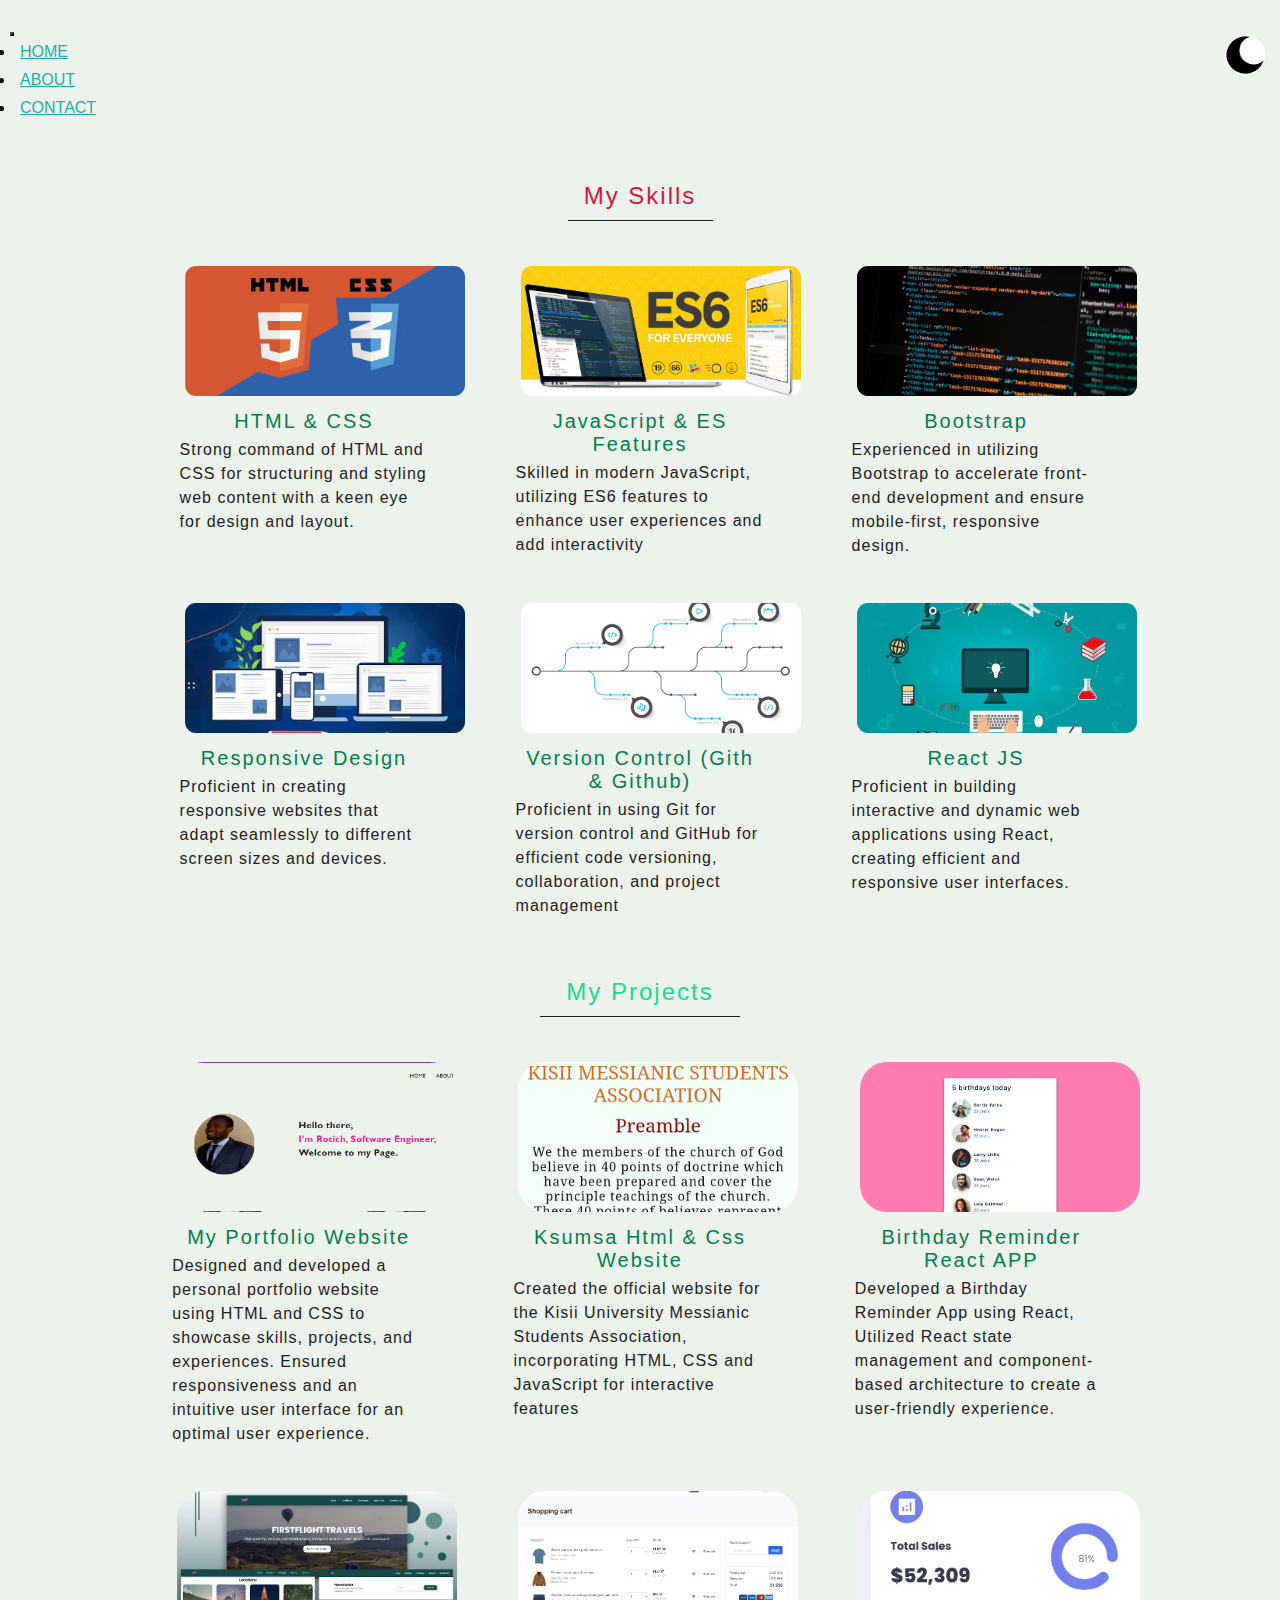
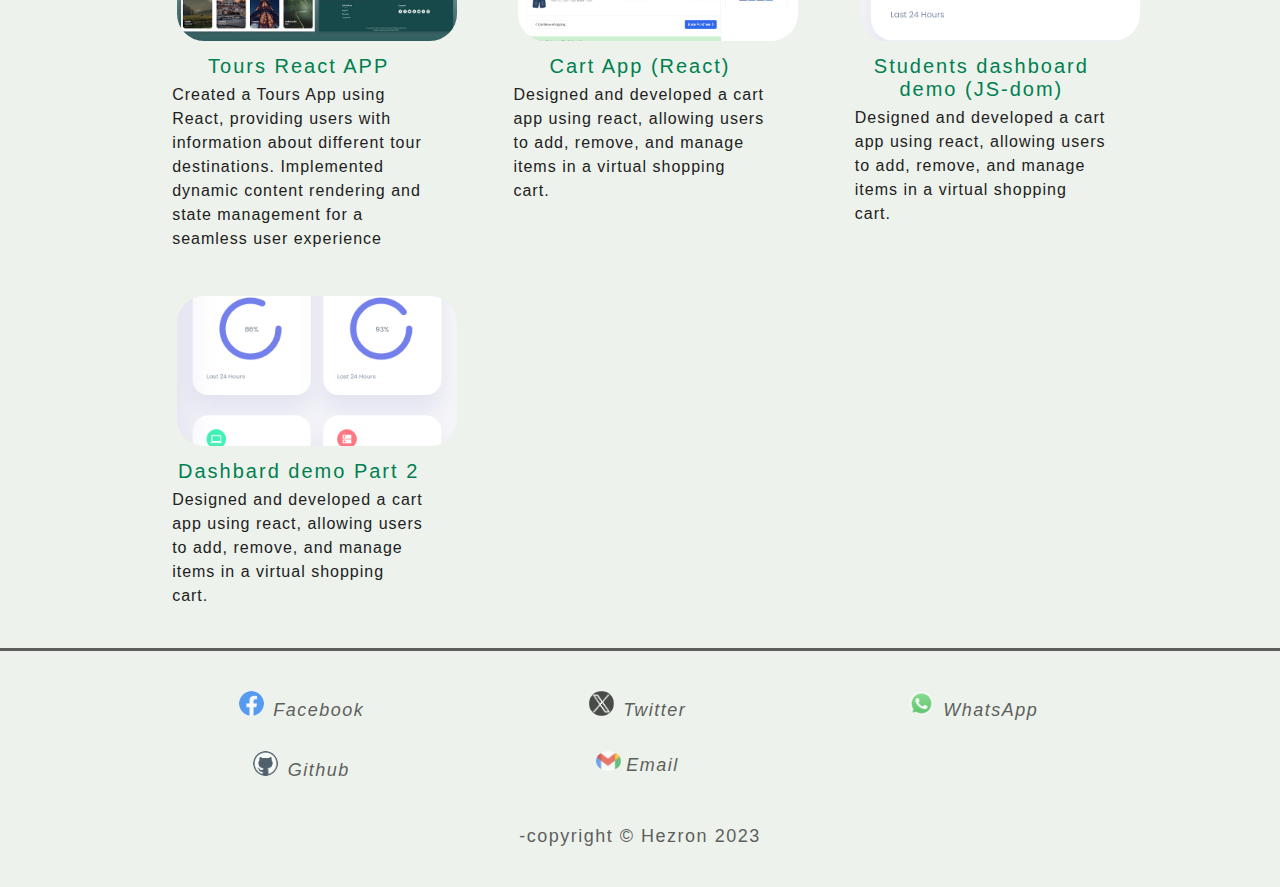
==== about.html @ 73caa55a "first commit" ====
<!DOCTYPE html>
<html lang="en">
<head>
    <meta charset="UTF-8">
    <meta name="viewport" content="width=device-width, initial-scale=1.0">
    <!-- <link rel="stylesheet" href="css/bootstrap.css"> -->
    <link href="https://cdn.jsdelivr.net/npm/bootstrap@5.3.2/dist/css/bootstrap.min.css" rel="stylesheet" integrity="sha384-T3c6CoIi6uLrA9TneNEoa7RxnatzjcDSCmG1MXxSR1GAsXEV/Dwwykc2MPK8M2HN" crossorigin="anonymous">
    <script src="https://cdn.jsdelivr.net/npm/bootstrap@5.3.2/dist/js/bootstrap.bundle.min.js" integrity="sha384-C6RzsynM9kWDrMNeT87bh95OGNyZPhcTNXj1NW7RuBCsyN/o0jlpcV8Qyq46cDfL" crossorigin="anonymous"></script>
    <link rel="stylesheet" href="index.css">
    <title>dom-project-demo</title>
</head>
<header>
        <img src="Images/moon-icon.png" id = "mode">
        <nav class="navbar navbar-expand-md">
            <div class="container">
            <button class="navbar-toggler navbar-toggler-right py-2" type="button" data-toggle="collapse" data-target="#navbar" aria-controls="navbar" aria-expanded="false" aria-label="Toggle navigation">
                <span class="navbar-toggler-icon"></span>
            </button>
            <div class="collapse navbar-collapse" id="navbar">
                <ul class="nav navbar-nav navbar-right  ms-auto">
                    <li class="nav-item">
                        <a href="index.html" class="nav-link">HOME</a>
                    </li>
                    <li class="nav-item">
                        <a href="about.html" class="nav-link">ABOUT</a>
                    </li>
                    <li class="nav-item">
                        <a href="contact.html" class="nav-link">CONTACT</a>
                    </li>
                </ul>
            </div>
        </div>
        </nav>
</header>
<body>
    <div class="skills-container">
        <h2>My Skills</h2>
    <div class="skills">
        <div id="skill">
            <img src="Images/html-css.jpeg" alt="">
            <h3>HTML & CSS</h3>
            <p> Strong command of HTML and CSS for structuring and styling web content with a keen eye for design and layout.</p>
        </div>
        <div id="skill">
            <img src="Images/JavaScript.jpeg" alt="">
            <h3>JavaScript & ES Features</h3>
            <p> Skilled in modern JavaScript, utilizing ES6 features to enhance user experiences and add interactivity</p>
        </div>
        <div id="skill">
            <img src="Images/Bootstrap.jpeg" alt="">
            <h3>Bootstrap</h3>
            <p> Experienced in utilizing Bootstrap to accelerate front-end development and ensure mobile-first, responsive design.</p>
        </div>
        <div id="skill">
            <img src="Images/responsive-2.jpeg" alt="">
            <h3>Responsive Design</h3>
            <p> Proficient in creating responsive websites that adapt seamlessly to different screen sizes and devices.</p>
        </div>
        <div id="skill">
            <img src="Images/vs-2.png" alt="">
            <h3>Version Control (Gith & Github)</h3>
            <p>Proficient in using Git for version control and GitHub for efficient code versioning, collaboration, and project management</p>
        </div>
        <div id="skill">
            <img src="Images/sad-1.jpeg" alt="">
            <h3>React JS</h3>
            <p> Proficient in building interactive and dynamic web applications using 
                React, creating efficient and responsive user interfaces.</p>
        </div>
    </div>
</div>
    <div class="Projects-container">
        <h2>My Projects</h2>
        <div class="projects">
        <div id="project">
            <img src="Images/portfolio.png" alt="">
            <h3>My Portfolio Website</h3>
            <p>Designed and developed a personal portfolio website using HTML and CSS 
                to showcase skills, projects, and experiences.
                Ensured responsiveness and an intuitive user interface for an optimal user 
                experience.</p>
        </div>
        <div id="project">
            <img src="Images/ksumsa.png" alt="">
            <h3>Ksumsa Html & Css Website</h3>
            <p>Created the official website for the Kisii University Messianic Students 
                Association, incorporating HTML, CSS and JavaScript for interactive 
                features</p>
        </div>
        <div id="project">
            <img src="Images/birthday-reminder.jpeg" alt="">
            <h3>Birthday Reminder React APP</h3>
            <p>Developed a Birthday Reminder App using React, Utilized React state 
                management and component-based architecture to create a user-friendly 
                experience.</p>
        </div>
        <div id="project">
            <img src="Images/tours.jpeg" alt="">
            <h3>Tours React APP</h3>
            <p>Created a Tours App using React, providing users with information about 
                different tour destinations.
                Implemented dynamic content rendering and state management for a 
                seamless user experience</p>
        </div>
        <div id="project">
            <img src="Images/cart.png" alt="">
            <h3>Cart App (React)</h3>
            <p>Designed and developed a cart app using react, allowing users to add, remove, 
                and manage items in a virtual shopping cart.</p>
        </div>
        <div id="project">
            <img src="Images/students-dash.png" alt="">
            <h3>Students dashboard demo (JS-dom)</h3>
            <p>Designed and developed a cart app using react, allowing users to add, remove, 
                and manage items in a virtual shopping cart.</p>
        </div>
        <div id="project">
            <img src="Images/dashboard-2.png" alt="">
            <h3>Dashbard demo Part 2</h3>
            <p>Designed and developed a cart app using react, allowing users to add, remove, 
                and manage items in a virtual shopping cart.</p>
        </div>
    </div>
</div>
</body>
<footer class="footer">
        <div id="icons">
            <i> <span><img src = "Images/fb.png"/></span> <a href="facebook.com">Facebook</a> </i>
            <i> <span><img src = "Images/twitter.png"/></span> <a href="facebook.com">Twitter</a> </i>
            <i> <span><img src = "Images/whatsapp.jpeg"/></span> <a href="facebook.com">WhatsApp</a> </i>
            <i> <span><img src = "Images/GitHub.png"/></span> <a href="facebook.com">Github</a> </i>
            <i> <span><img src = "Images/Email.png"/></span><a href="facebook.com">Email</a> </i>
        </div>
    <div id="copy-rights">
        <p>-copyright &copy; Hezron 2023</p>
    </div>
</footer>
<script src="index.js"></script>
</body>
</html>
---- index.css ----
*{
    margin: 0;
    padding: 0;
    font-family: 'Gill Sans', 'Gill Sans MT', Calibri, 'Trebuchet MS', sans-serif;

}

/* Global Variables */
:root{
    --primary-color: #edf2ec;
    --secondary-color: #212121;

}

/* Mode Toggler */
.dark-theme{
    --primary-color: #212121;
    --secondary-color: #fff;
}
nav{
    background-color:var(--primary-color);

}
.nav-item{
    /* border: 1px solid tomato; */
    margin: 0 5px;
    padding: 5px 5px;

}
.nav-item a{
    color: lightseagreen;
    transition: 1s;

}
.nav-item a:hover{
    color: lightseagreen;
    border-bottom: 2px solid crimson;

}
.navbar-toggler{
    background-color: lightblue;
}
body{
    /* background-image: url("Images/sebastian.jpg");
    background-size: cover; */
    background-color: var(--primary-color);
    overflow-x: hidden;
}

/* Styling Home Page */
header{
    background-color: var(--primary-color);
    box-sizing: border-box;
    padding: 20px 10px;
}
#mode{
    width:40px;
    background-size: cover;
    border-radius: 50%;
    float: right;
    /* border: 1px solid black; */
    padding: 5px 5px;
    margin: 10px auto;
}
/* == Services Overview Styling== */
.services{
    width: 80%;
    margin: 10px auto;
    text-align: center;
}
.services h2{
width: 237px;
text-align: center;
color: rgb(20, 220, 153);
letter-spacing: 2px;
font-size: 24px;
font-weight: 400;
/* text-transform: uppercase; */
margin: 10px auto;
padding: 10px 10px;
border-bottom: 1px solid var(--secondary-color);
transition: 1s;
}
.services h2:hover{
width: 240px;
color: tomato;
border-bottom: 2px solid rgb(20, 220, 153);
transform: translateX(5px);
}
/* ======== END======== */

.about-me{
    width: 80%;
    /* display: grid; */
    /* grid-template-columns: repeat(2, 1fr); */
    /* justify-content: space-between; */
    display: flex;
    justify-content: space-evenly;
    flex-direction: row-reverse;
    padding: 70px 40px;
    margin: 20px auto;
    /* border: 1px solid black; */
}
.about-me p{
    padding-top: 20px;
    margin:10px 20px;
    color:var(--secondary-color);
    letter-spacing: 1px;
    line-height: 1.5em;
    font-size: 30px;
    font-weight: bold;
    text-align: left;
}
.about-me img{
    width: 200px;
    height: 200px;
    border-radius: 50%;
    padding:5px 5px;
    background-size:cover;
}
#name{
    color:deeppink;
    font-size: bold;
}
#btn{
    border: none;
    background-color: var(--primary-color);
    /* display: none; */
    visibility: hidden;
    /* visibility: visible; */
}
.skills-preview{
    /* border: 1px solid black; */
    width: 80%;
    margin: 0 auto;
    padding: 10px 10px;
    display: grid;
    grid-template-columns: repeat(3, 2fr);
    /* gap: 10px; */
    /* flex: 2; */
    /* flex-direction: row; */
    justify-content: space-around;
}
.skill{
    text-align: center;
    margin: 1px auto;
}
.skill img{
    padding:5px 5px;
    width: 290px;
    height: 160px;
    background-size: cover;
    object-fit: cover;
    /* transform: scaleX(1); */
    border-radius: 1rem;
    box-sizing: border-box;
    overflow: hidden;
    animation: translateY 10s infinite linear;
    transition: 1s;
}

/* ======Animations Styling====== */
@keyframes translateY {
    50% {
        transform: translateY(20px);
    }
    100%{
        transform: translateY(0px);
    }
}
@keyframes translateX {
    50% {
        transform: translateX(20px);
    }
    100%{
        transform: translateX(0px);
    }
}


    /* =====END====== */
    
.skill img:hover{
    box-shadow:1px 2px 1px 2px var(--secondary-color);
    opacity: 0.7;
    transform: translateY(-1px);
}
.skill h2{
    width: 50%;
    color:crimson;
    text-align: center;
    font-size:20px;
    letter-spacing: 2px;
    font-weight: 400;
    padding: 10px 10px;
    margin: 5px auto;
    border-bottom: 2px solid teal;
}
.skill p{
    padding: 20px 20px;
    color: var(--secondary-color);
    text-align: left;
    font: size 18px;
    letter-spacing:1px;
    line-height: 1.5rem;
}
.advert{
    /* display: grid;
    grid-template-columns: repeat(2, 1fr); */
    display: flex;
    flex-direction: row;
    width: 50%;
    margin: 5px auto;
    justify-content: space-around;
}
.advert p{
    margin-bottom: 30px;
    color: rgb(20, 220, 153);
    font-size: 22px;
    letter-spacing: 1px;
}
.advert img{
    width: 20px;
    height: 20px;
    background-size: cover;
    object-fit: cover;
}
.footer{
    margin: 10px auto;
    padding: 10px 10px;
    background-color: var(--primary-color);
    opacity: 0.7;
    border-top: 3px solid var(--secondary-color);
}
#icons{
    padding: 10px 10px;
    width: 80%;
    margin: 5px auto;
    display: grid;
    grid-template-columns: repeat(3, 1fr);
}
#icons i{
    padding: 10px 10px;
    margin: 5px auto;
}
#icons i img{
    width:25px;
    border-radius:50%;
    background-size:cover;
}
#icons i a{
    margin: 0 5px;
    text-decoration: none;
    color: var(--secondary-color);
    font-size: 18px;
    letter-spacing: 1.5px;
}
#copy-rights{
    padding: 10px 10px;
    width: 50%;
    margin: 5px auto;
}
#copy-rights p{
    color: var(--secondary-color);
    margin: 5px auto;
    font-size: 18px;
    letter-spacing: 1.5px;
    text-align: center;
}

/* Styling About Page */

.skills-container{
    padding: 10px 10px;
    margin: 10px auto;
    /* border: 1px solid red; */
    box-sizing: border-box;
    overflow: hidden;
}
.skills-container h2{
    width: 125px;
    text-align: center;
    color: crimson;
    letter-spacing: 2px;
    font-size: 24px;
    font-weight: 400;
    /* text-transform: uppercase; */
    margin: 10px auto;
    padding: 10px 10px;
    border-bottom: 1px solid var(--secondary-color);
    transition: 1s;
}
.skills-container h2:hover{
    width: 160px;
    color: tomato;
    border-bottom: 2px solid crimson;
    transform: translateX(5px);
}
.skills, .projects{
    display: grid;
    grid-template-columns: repeat(3, 3fr);
    padding: 10px 10px;
    width: 80%;
    margin:0 auto;
}
#skill, #project{
    padding: 10px 10px;
    justify-content: center;
    width: 80%;
    margin: 10px auto;
    /* border: 1px solid black; */
    box-sizing: border-box;
}
#skill img{
    padding:5px 5px;
    width: 290px;
    height: 140px;
    background-size: cover;
    object-fit: cover;
    /* transform: scaleX(1); */
    border-radius: 1rem;
    box-sizing: border-box;
    overflow: hidden;
    transition: 1s;
}
#skill img:hover{
    box-shadow:2px 2px 2px 2px var(--secondary-color);
    opacity: 0.7;
    transform: translateX(-1px);
}
#skill h3{
    text-align: center;
    font-size:20px;
    letter-spacing: 2px;
    font-weight: 400;
    color: rgb(0, 128, 79);
    margin: 5px 0;
}
#skill p{
    color: var(--secondary-color);
    text-align: left;
    font: size 18px;
    letter-spacing:1px;
    line-height: 1.5rem;
}
.Projects-container h2{
    width: 180px;
    text-align: center;
    color: rgb(20, 220, 153);
    letter-spacing: 2px;
    font-size: 24px;
    font-weight: 400;
    /* text-transform: uppercase; */
    margin: 10px auto;
    padding: 10px 10px;
    border-bottom: 1px solid var(--secondary-color);
    transition: 1s;
}
.Projects-container h2:hover{
    width: 187px;
    color: tomato;
    border-bottom: 2px solid rgb(20, 220, 153);
    transform: translateX(5px);
}
#project img{
    padding:5px 5px;
    width: 290px;
    height: 160px;
    background-size: cover;
    object-fit: cover;
    /* transform: scaleX(1); */
    border-radius: 2rem;
    box-sizing: border-box;
    overflow: hidden;
    transition: 1s;
    animation: translateX 5s infinite linear;
}
#project img:hover{
    box-shadow:2px 2px 2px 2px var(--secondary-color);
    opacity: 0.7;
    transform: translateX(-1px);
}
#project h3{
    text-align: center;
    font-size:20px;
    letter-spacing: 2px;
    font-weight: 400;
    color: rgb(0, 128, 79);
    margin: 5px 0;
}
#project p{
    color: var(--secondary-color);
    text-align: left;
    font: size 18px;
    letter-spacing:1px;
    line-height: 1.5rem;
}

/* ====Styling contact Page====== */
.form-header{
    width: 50%;
    margin: 10px auto;
}
.form-header h3{
    padding: 20px 10px;
    margin: 10px 0;
    text-transform: uppercase;
    text-align: center;
    font-size:20px;
    letter-spacing: 2px;
    font-weight: 400;
    color: rgb(0, 128, 79);

}
#form{
    width: 50%;
    margin: 10px auto;
    /* border: 1px solid black; */
}
.form{
    width: 70%;
    margin: 10px auto;
    /* border: 1px solid black; */
}
.form label{
    font-size: 20px;
    letter-spacing: 1px;
    font-weight: 300;
    color: var(--secondary-color);
    background-color: var(--primary-color);
}
.form input{
    margin: 10px 0;
    padding: 10px 5px;
    display: block;
    width: 90%;
    font-size: 18px;
    letter-spacing: 1px;
    background-color: var(--primary-color);
    color: var(--secondary-color);
    border: 1px solid var(--secondary-color);
    border-radius: 0.5rem;
}

.form textarea{
    margin: 10px 0;
    width: 90%;
    background-color: var(--primary-color);
    border: 1px solid var(--secondary-color);
    border-radius: 0.5rem;
    padding:5px 5px;
    color: var(--secondary-color);
    font-size: 18px;
    letter-spacing: 1px;
}
.btn{
    width: 100%;
    margin: 10px auto;
    padding: 10px 10px;
    border: none;
    /* text-align: center; */
    /* border: 1px solid red; */
}
.btn button{
    padding: 5px 15px;
    border-radius: 0.5rem;
    background-color:#005599;
    color: coral;
    font-size: 14px;
    font-weight: 600;
    text-transform: uppercase;
}

.btn button:hover{
    color: deeppink;
    background-color: var(--primary-color);
}

/* Making it Responsive */

@media (max-width: 990px) {
    .skills-preview{
        width: 80%;
        display: grid;
        grid-template-columns: repeat(2, 2fr);
  
    }
    .skills, .projects{
        display: grid;
        grid-template-columns: repeat(2, 2fr);
        padding: 10px 10px;
    }
    .advert{
        display: grid;
        grid-template-columns: repeat(1, 1fr);
    }
}
@media (min-width: 700px){


}
@media (max-width: 690px) {
    .skills, .projects{
        width: 80%;
        display: grid;
        grid-template-columns: repeat(1, 2fr);
        padding: 10px 10px;
        }
        #skill, #project{
        padding: 10px 10px;
        justify-content: center;
        width:100%;
        margin: 10px auto;
        /* border: 1px solid black; */
        box-sizing: border-box;
        }
        #skill img , #project img {
            margin: 0 auto;
            width: 100%;
            height: 150px;
        }
        .skills-preview{
        width: 80%;
        display: grid;
        grid-template-columns: repeat(1, 2fr);

        }
        
    .about-me{
        display: flex;
        justify-content: space-evenly;
        flex-direction: column-reverse;
    }
    #icons{
        display: grid;
        grid-template-columns: repeat(2, 1fr);
    }
    .btn button{
        padding: 6px 8px;
    }
}
@media (max-width: 300px) {
    .about-me{
        margin: 0 auto;
        padding: 5px 5px;
  
    }
    .about-me p{
        font-size: 20px;
    }
    .about-me img{
        width: 100px;
        height: 100px;
    }
    .services h2{
        font-size: 20px;
    }
    .skill img{
        width: 200px;
        height: 100px;
    }
    .advert p{
        font-size: 18px;
    }
    #icons{
        display: grid;
        grid-template-columns: repeat(1, 1fr);
    }
    #icons i a{
        font-size: 16px;
    }
    #copy-rights p{
        font-size: 16px;
    }
    .btn button{
        padding: 5px 8px;
    }

}
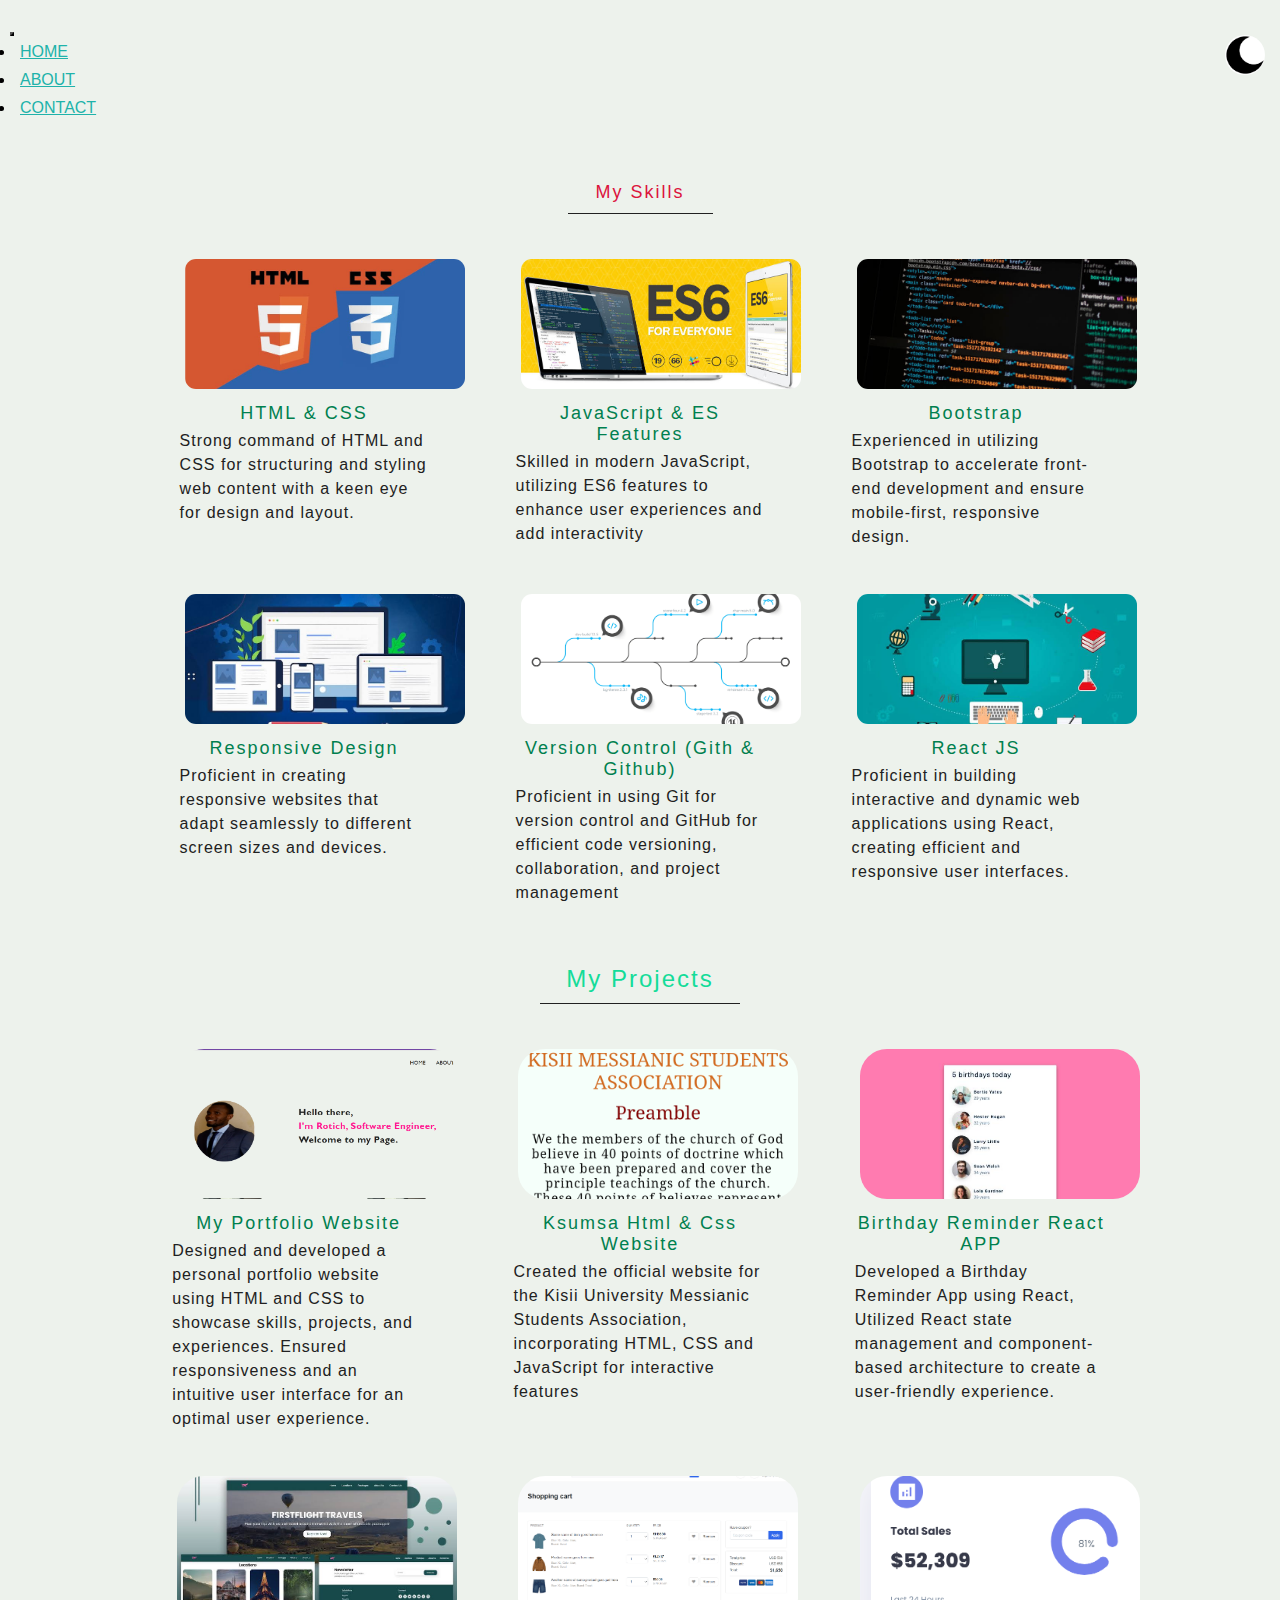
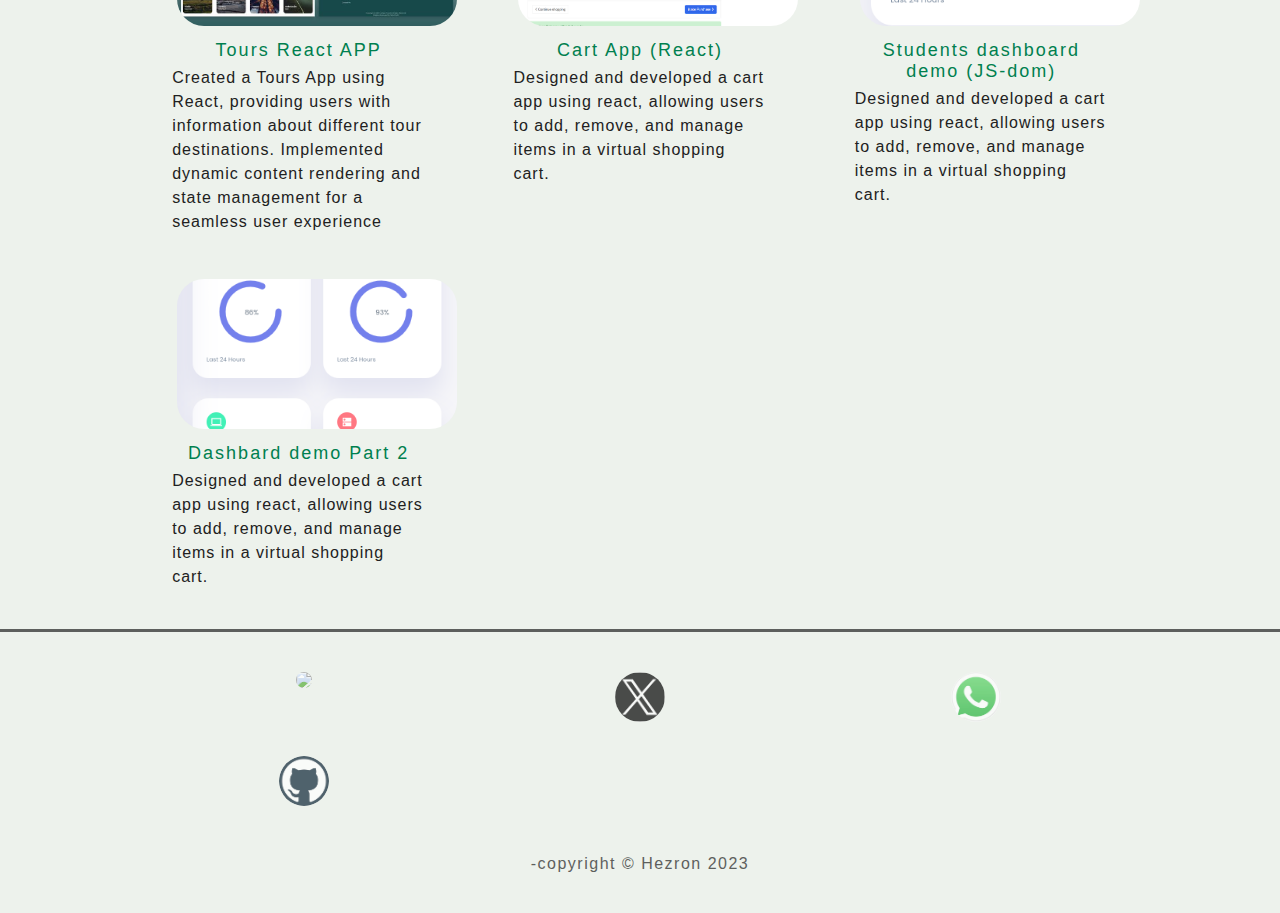
==== commit d9b0eb27: "modified" ====
--- a/about.html
+++ b/about.html
@@ -13,11 +13,16 @@
         <img src="Images/moon-icon.png" id = "mode">
         <nav class="navbar navbar-expand-md">
             <div class="container">
-            <button class="navbar-toggler navbar-toggler-right py-2" type="button" data-toggle="collapse" data-target="#navbar" aria-controls="navbar" aria-expanded="false" aria-label="Toggle navigation">
+            <button 
+                class="navbar-toggler
+                py-2"
+                type="button"
+                data-bs-toggle="collapse"
+                data-bs-target="#navmenu">
                 <span class="navbar-toggler-icon"></span>
             </button>
-            <div class="collapse navbar-collapse" id="navbar">
-                <ul class="nav navbar-nav navbar-right  ms-auto">
+            <div class="collapse navbar-collapse" id="navmenu">
+                <ul class="navbar-nav ms-auto">
                     <li class="nav-item">
                         <a href="index.html" class="nav-link">HOME</a>
                     </li>
@@ -125,11 +130,11 @@
 </body>
 <footer class="footer">
         <div id="icons">
-            <i> <span><img src = "Images/fb.png"/></span> <a href="facebook.com">Facebook</a> </i>
-            <i> <span><img src = "Images/twitter.png"/></span> <a href="facebook.com">Twitter</a> </i>
-            <i> <span><img src = "Images/whatsapp.jpeg"/></span> <a href="facebook.com">WhatsApp</a> </i>
-            <i> <span><img src = "Images/GitHub.png"/></span> <a href="facebook.com">Github</a> </i>
-            <i> <span><img src = "Images/Email.png"/></span><a href="facebook.com">Email</a> </i>
+            <i><a href="https://www.linkedin.com/in/hzron3/"><img src = "Images/LinkedIn.png"/></a> </i>
+            <i><a href="https://twitter.com/Hzron_03"><img src = "Images/twitter.png"/></a> </i>
+            <i><a href="https://wa.me/+254721920713"><img src = "Images/whatsapp.jpeg"/></a> </i>
+            <i> <a href="https://github.com/hzron3"><img src = "Images/GitHub.png"/></a> </i>
+            <!-- <i><a href="hzron3@gmail.com"><img src = "Images/gmail-icon.png"/></a> </i> -->
         </div>
     <div id="copy-rights">
         <p>-copyright &copy; Hezron 2023</p>
--- a/index.css
+++ b/index.css
@@ -34,7 +34,7 @@
 }
 .nav-item a:hover{
     color: lightseagreen;
-    border-bottom: 2px solid crimson;
+    /* border-bottom: 2px solid crimson; */
 
 }
 .navbar-toggler{
@@ -52,6 +52,11 @@
     background-color: var(--primary-color);
     box-sizing: border-box;
     padding: 20px 10px;
+}
+
+.navbar-toggler-icon{
+    width:30px;
+    margin:0 auto;
 }
 #mode{
     width:40px;
@@ -65,7 +70,7 @@
 /* == Services Overview Styling== */
 .services{
     width: 80%;
-    margin: 10px auto;
+    margin: 5px auto;
     text-align: center;
 }
 .services h2{
@@ -73,18 +78,23 @@
 text-align: center;
 color: rgb(20, 220, 153);
 letter-spacing: 2px;
-font-size: 24px;
+font-size: 18px;
 font-weight: 400;
 /* text-transform: uppercase; */
-margin: 10px auto;
+margin: 0 auto;
 padding: 10px 10px;
-border-bottom: 1px solid var(--secondary-color);
+
 transition: 1s;
+}
+#service-border{
+    border-bottom: 2px solid var(--secondary-color);
+    width:7%;
+    margin:0 auto;
 }
 .services h2:hover{
 width: 240px;
 color: tomato;
-border-bottom: 2px solid rgb(20, 220, 153);
+/* border-bottom: 2px solid rgb(20, 220, 153); */
 transform: translateX(5px);
 }
 /* ======== END======== */
@@ -98,7 +108,7 @@
     justify-content: space-evenly;
     flex-direction: row-reverse;
     padding: 70px 40px;
-    margin: 20px auto;
+    margin: 0 auto;
     /* border: 1px solid black; */
 }
 .about-me p{
@@ -186,21 +196,22 @@
     transform: translateY(-1px);
 }
 .skill h2{
-    width: 50%;
+    /* width: 70%; */
     color:crimson;
     text-align: center;
-    font-size:20px;
+    font-size:18px;
     letter-spacing: 2px;
     font-weight: 400;
     padding: 10px 10px;
     margin: 5px auto;
-    border-bottom: 2px solid teal;
+    /* border-bottom: 2px solid teal; */
 }
 .skill p{
-    padding: 20px 20px;
+    margin: 5px auto;
+    padding: 10px 20px;
     color: var(--secondary-color);
     text-align: left;
-    font: size 18px;
+    font: size 16px;
     letter-spacing:1px;
     line-height: 1.5rem;
 }
@@ -216,7 +227,7 @@
 .advert p{
     margin-bottom: 30px;
     color: rgb(20, 220, 153);
-    font-size: 22px;
+    font-size: 16px;
     letter-spacing: 1px;
 }
 .advert img{
@@ -244,7 +255,7 @@
     margin: 5px auto;
 }
 #icons i img{
-    width:25px;
+    width:50px;
     border-radius:50%;
     background-size:cover;
 }
@@ -252,7 +263,7 @@
     margin: 0 5px;
     text-decoration: none;
     color: var(--secondary-color);
-    font-size: 18px;
+    font-size: 14px;
     letter-spacing: 1.5px;
 }
 #copy-rights{
@@ -263,7 +274,7 @@
 #copy-rights p{
     color: var(--secondary-color);
     margin: 5px auto;
-    font-size: 18px;
+    font-size: 16px;
     letter-spacing: 1.5px;
     text-align: center;
 }
@@ -282,7 +293,7 @@
     text-align: center;
     color: crimson;
     letter-spacing: 2px;
-    font-size: 24px;
+    font-size: 18px;
     font-weight: 400;
     /* text-transform: uppercase; */
     margin: 10px auto;
@@ -330,7 +341,7 @@
 }
 #skill h3{
     text-align: center;
-    font-size:20px;
+    font-size:18px;
     letter-spacing: 2px;
     font-weight: 400;
     color: rgb(0, 128, 79);
@@ -339,7 +350,7 @@
 #skill p{
     color: var(--secondary-color);
     text-align: left;
-    font: size 18px;
+    font: size 16px;
     letter-spacing:1px;
     line-height: 1.5rem;
 }
@@ -382,7 +393,7 @@
 }
 #project h3{
     text-align: center;
-    font-size:20px;
+    font-size:18px;
     letter-spacing: 2px;
     font-weight: 400;
     color: rgb(0, 128, 79);
@@ -391,7 +402,7 @@
 #project p{
     color: var(--secondary-color);
     text-align: left;
-    font: size 18px;
+    font: size 16px;
     letter-spacing:1px;
     line-height: 1.5rem;
 }
@@ -406,7 +417,7 @@
     margin: 10px 0;
     text-transform: uppercase;
     text-align: center;
-    font-size:20px;
+    font-size:18px;
     letter-spacing: 2px;
     font-weight: 400;
     color: rgb(0, 128, 79);
@@ -434,7 +445,7 @@
     padding: 10px 5px;
     display: block;
     width: 90%;
-    font-size: 18px;
+    font-size: 16px;
     letter-spacing: 1px;
     background-color: var(--primary-color);
     color: var(--secondary-color);
@@ -450,7 +461,7 @@
     border-radius: 0.5rem;
     padding:5px 5px;
     color: var(--secondary-color);
-    font-size: 18px;
+    font-size: 16px;
     letter-spacing: 1px;
 }
 .btn{
@@ -538,6 +549,10 @@
     .btn button{
         padding: 6px 8px;
     }
+    #icons i img{
+        width:40px;
+
+    }
 }
 @media (max-width: 300px) {
     .about-me{
@@ -546,7 +561,7 @@
   
     }
     .about-me p{
-        font-size: 20px;
+        font-size: 16px;
     }
     .about-me img{
         width: 100px;
@@ -560,7 +575,7 @@
         height: 100px;
     }
     .advert p{
-        font-size: 18px;
+        font-size: 16px;
     }
     #icons{
         display: grid;
@@ -569,6 +584,10 @@
     #icons i a{
         font-size: 16px;
     }
+    #icons i img{
+        width:30px;
+
+    }
     #copy-rights p{
         font-size: 16px;
     }
